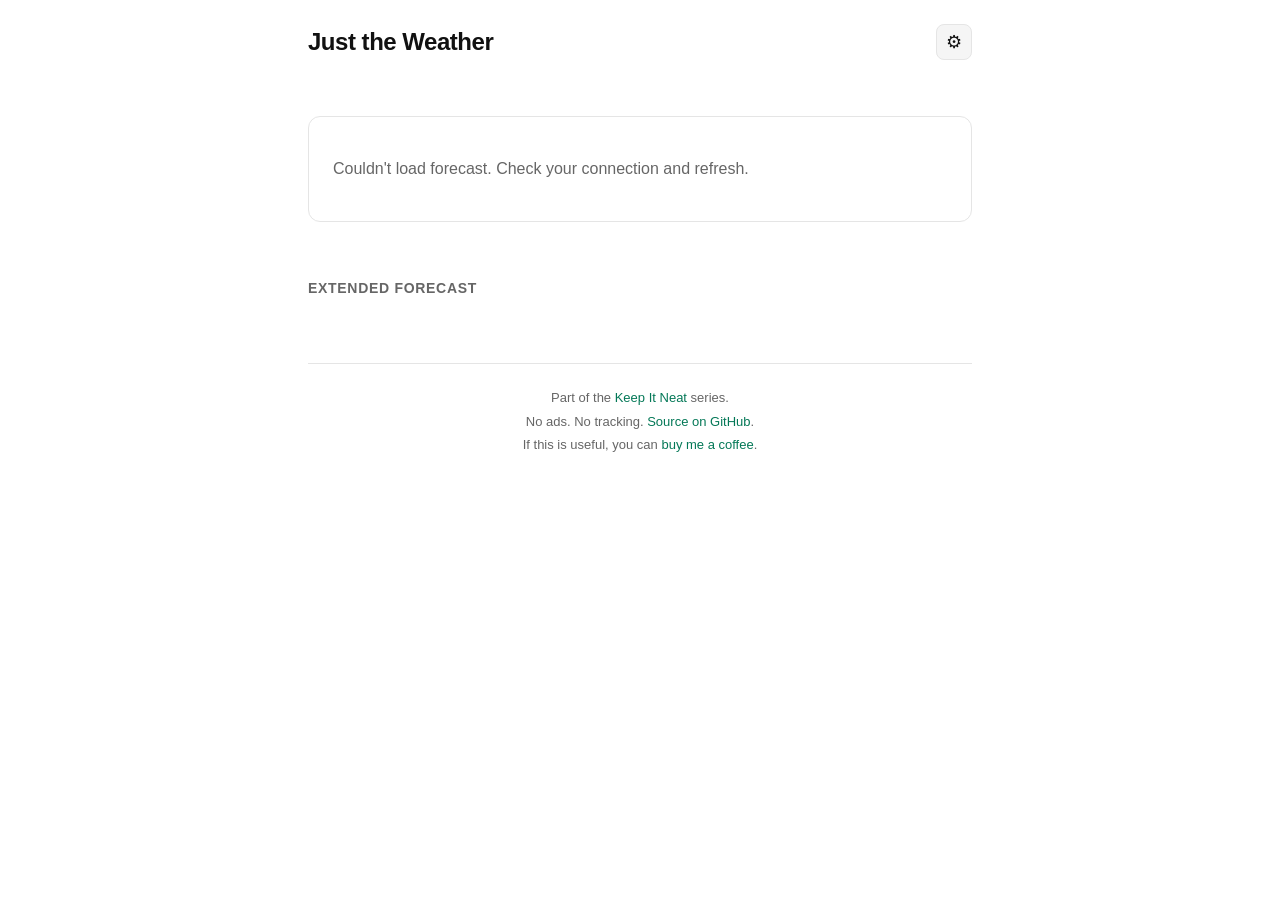
==== index.html @ e83250fb "NEAT-75: expanded install coverage: Firefox Android + macOS Safari Broaden the manual-instructions b" ====
<!DOCTYPE html>
<html lang="en">
<head>
  <meta charset="UTF-8">
  <meta name="viewport" content="width=device-width, initial-scale=1">
  <title>Just the Weather</title>
  <meta name="description" content="Just the weather. No ads, no tracking.">

  <!-- PWA install meta -->
  <link rel="manifest" href="/manifest.json">
  <meta name="theme-color" content="#047857">
  <meta name="apple-mobile-web-app-capable" content="yes">
  <meta name="apple-mobile-web-app-status-bar-style" content="default">
  <link rel="apple-touch-icon" href="/icons/apple-touch-icon.png">
  <link rel="icon" type="image/svg+xml" href="/icons/favicon.svg">

  <!-- FOUC prevention: apply theme before CSS loads (must run before modules,
       so it can't import theme.js — keep its valid-theme rule in sync). -->
  <script>
    (function() {
      const saved = localStorage.getItem('theme');
      if (saved && saved !== 'system') {
        document.documentElement.setAttribute('data-theme', saved);
      }
    })();
  </script>

  <link rel="stylesheet" href="/styles.css">
</head>
<body>
  <header>
    <h1>Just the Weather</h1>
    <div class="settings">
      <button id="settings-toggle" aria-label="Settings" aria-haspopup="dialog"
              aria-expanded="false" aria-controls="settings-menu">
        <span aria-hidden="true">⚙</span>
      </button>

      <div id="settings-menu" aria-label="Settings" hidden>
        <fieldset class="settings-group">
          <legend>Theme</legend>
          <div class="theme-options" role="radiogroup" aria-label="Theme">
            <label><input type="radio" name="theme" value="system"><span><span class="theme-icon" aria-hidden="true"></span>System</span></label>
            <label><input type="radio" name="theme" value="light"><span><span class="theme-icon" aria-hidden="true"></span>Light</span></label>
            <label><input type="radio" name="theme" value="dark"><span><span class="theme-icon" aria-hidden="true"></span>Dark</span></label>
          </div>
        </fieldset>

        <label id="notify-toggle" class="settings-group" hidden>
          <input type="checkbox" id="notify-checkbox" disabled>
          <span>Notify me about weather alerts</span>
        </label>

        <div id="install-group" class="settings-group" hidden>
          <span class="settings-label">Install</span>
          <button id="install-button" type="button" hidden>Install this app</button>
          <ol id="install-ios" class="install-steps" hidden>
            <li>Tap the Share button <span aria-hidden="true">⎙</span></li>
            <li>Choose <strong>Add to Home Screen</strong></li>
          </ol>
          <ol id="install-firefox-android" class="install-steps" hidden>
            <li>Open the <span aria-hidden="true">⋮</span> menu</li>
            <li>Choose <strong>Install</strong> to add it to your home screen</li>
          </ol>
          <ol id="install-macos-safari" class="install-steps" hidden>
            <li>Open the <strong>File</strong> menu</li>
            <li>Choose <strong>Add to Dock</strong></li>
          </ol>
        </div>
      </div>
    </div>
  </header>

  <main>
    <section id="alerts" aria-live="assertive" aria-label="Active weather alerts" hidden></section>

    <section id="current" aria-live="polite">
      <p class="loading">Loading…</p>
    </section>

    <section id="forecast">
      <ol id="today-list" class="forecast-list"></ol>
      <h2>Extended Forecast</h2>
      <ol id="forecast-list" class="forecast-list"></ol>
    </section>

    <p id="status" hidden></p>
  </main>

  <footer>
    <p>Part of the <a href="https://keepitneat.app">Keep It Neat</a> series.</p>
    <p>No ads. No tracking. <a href="https://github.com/keepitneat/weather">Source on GitHub</a>.</p>
    <p>If this is useful, you can <a href="https://ko-fi.com/keepitneat">buy me a coffee</a>.</p>
  </footer>

  <script type="module" src="/app.js"></script>
</body>
</html>
---- styles.css ----
/* ─── Theme tokens ─────────────────────────────────────────── */

:root {
  /* Light mode (default) */
  --bg: #ffffff;
  --text: #111111;
  --text-muted: #666666;
  --border: #e5e5e5;
  --accent: #047857;
  --button-bg: #f5f5f5;
  --button-hover: #e5e5e5;
}

[data-theme="dark"] {
  --bg: #0a0a0a;
  --text: #f5f5f5;
  --text-muted: #999999;
  --border: #222222;
  --accent: #34d399;
  --button-bg: #1a1a1a;
  --button-hover: #2a2a2a;
}

/* System preference applies only when user hasn't manually overridden */
@media (prefers-color-scheme: dark) {
  :root:not([data-theme]) {
    --bg: #0a0a0a;
    --text: #f5f5f5;
    --text-muted: #999999;
    --border: #222222;
    --accent: #34d399;
    --button-bg: #1a1a1a;
    --button-hover: #2a2a2a;
  }
}

/* ─── Reset + base ─────────────────────────────────────────── */

* {
  box-sizing: border-box;
  margin: 0;
  padding: 0;
}

html {
  /* System font stack — no Google Fonts, no third-party tracking */
  font-family: -apple-system, BlinkMacSystemFont, "Segoe UI", Roboto, Oxygen,
               Ubuntu, Cantarell, "Helvetica Neue", sans-serif;
  line-height: 1.5;
  -webkit-font-smoothing: antialiased;
  color-scheme: light dark;
}

body {
  background: var(--bg);
  color: var(--text);
  max-width: 44rem;
  margin: 0 auto;
  padding: 1.5rem 1.25rem;
  min-height: 100vh;
  transition: background-color 0.2s ease, color 0.2s ease;
}

/* ─── Header ────────────────────────────────────────────────── */

header {
  display: flex;
  align-items: center;
  justify-content: space-between;
  margin-bottom: 2rem;
}

h1 {
  font-size: 1.5rem;
  font-weight: 600;
  letter-spacing: -0.02em;
}

/* ─── Settings menu ────────────────────────────────────────── */

.settings {
  position: relative;
}

#settings-toggle {
  background: var(--button-bg);
  color: var(--text);
  border: 1px solid var(--border);
  border-radius: 0.5rem;
  width: 2.25rem;
  height: 2.25rem;
  display: flex;
  align-items: center;
  justify-content: center;
  cursor: pointer;
  font-size: 1.125rem;
  transition: background-color 0.15s ease;
}

#settings-toggle:hover {
  background: var(--button-hover);
}

#settings-toggle:focus-visible {
  outline: 2px solid var(--accent);
  outline-offset: 2px;
}

#settings-menu {
  position: absolute;
  top: calc(100% + 0.5rem);
  right: 0;
  z-index: 10;
  min-width: 17rem;
  display: flex;
  flex-direction: column;
  gap: 1rem;
  padding: 1rem;
  background: var(--bg);
  border: 1px solid var(--border);
  border-radius: 0.75rem;
  box-shadow: 0 6px 24px rgba(0, 0, 0, 0.12);
}

#settings-menu[hidden] {
  display: none;
}

.settings-group {
  border: none;
  display: flex;
  flex-direction: column;
  gap: 0.5rem;
}

.settings-group > legend {
  font-size: 0.75rem;
  font-weight: 600;
  text-transform: uppercase;
  letter-spacing: 0.05em;
  color: var(--text-muted);
  padding: 0;
}

.theme-options {
  display: flex;
  gap: 0.375rem;
}

.theme-options label {
  flex: 1;
  position: relative;
}

/* Hide the native radio but keep it operable for keyboard + AT — the
   visible chip is the styled <span>. */
.theme-options input {
  position: absolute;
  opacity: 0;
  inset: 0;
  margin: 0;
  cursor: pointer;
}

.theme-options label > span {
  display: flex;
  flex-direction: column;
  align-items: center;
  gap: 0.3rem;
  text-align: center;
  padding: 0.4rem 0.5rem;
  font-size: 0.8125rem;
  border: 1px solid var(--border);
  border-radius: 0.375rem;
  background: var(--button-bg);
  color: var(--text);
}

/* Icon follows the chip's text color (muted → accent on select) instead of
   the always-green default .icon treatment. */
.theme-options .icon {
  width: 1.25em;
  height: 1.25em;
  color: inherit;
}

.theme-options input:checked + span {
  border-color: var(--accent);
  color: var(--accent);
  font-weight: 600;
}

.theme-options input:focus-visible + span {
  outline: 2px solid var(--accent);
  outline-offset: 2px;
}

/* ─── Alerts ───────────────────────────────────────────────── */

/* Stacked active-alert banners above the current-conditions card.
   Severity drives the accent color; .alert--loud (tornado / severe-
   thunderstorm warnings, or any Extreme alert) turns the whole banner
   into a filled, high-contrast block you can't miss. */

#alerts {
  display: flex;
  flex-direction: column;
  gap: 0.625rem;
  margin-bottom: 1.5rem;
}

.alert-stale {
  font-size: 0.75rem;
  color: var(--text-muted);
  font-style: italic;
}

/* Each banner is a collapsible <details>. Collapsed = event + expiry only;
   expanded adds the headline, full description, and source link. Same
   click-to-toggle pattern (and rotating chevron) as the forecast cards. */
.alert {
  border: 1px solid var(--alert-color, var(--border));
  border-left-width: 4px;
  border-radius: 0.5rem;
  background: var(--alert-bg, var(--button-bg));
  overflow: hidden;
}

/* Severity tiers — border/accent color everywhere; the faint tinted
   background is gated behind @supports below. An invalid color-mix() would
   NOT trigger .alert's `var(--alert-bg, var(--button-bg))` fallback (that only
   fires when --alert-bg is *unset*, not when it resolves invalid) — it'd
   compute to transparent. So on unsupported engines we leave --alert-bg unset
   and the fallback kicks in cleanly. */
.alert--minor { --alert-color: #b8860b; }
.alert--moderate { --alert-color: #d97706; }
.alert--severe { --alert-color: #ea580c; }
.alert--extreme { --alert-color: #dc2626; }

.alert--unknown {
  --alert-color: var(--text-muted);
  --alert-bg: var(--button-bg);
}

@supports (background: color-mix(in srgb, red, blue)) {
  .alert--minor { --alert-bg: color-mix(in srgb, #b8860b 8%, var(--bg)); }
  .alert--moderate { --alert-bg: color-mix(in srgb, #d97706 10%, var(--bg)); }
  .alert--severe { --alert-bg: color-mix(in srgb, #ea580c 12%, var(--bg)); }
  .alert--extreme { --alert-bg: color-mix(in srgb, #dc2626 14%, var(--bg)); }
}

/* Loud = filled block, white text, the can't-miss-it treatment. */
.alert--loud {
  background: var(--alert-color, #dc2626);
  border-color: var(--alert-color, #dc2626);
  color: #ffffff;
}

.alert--loud .alert-expiry,
.alert--loud .alert-headline {
  color: rgba(255, 255, 255, 0.9);
}

.alert--loud .alert-head::after {
  color: rgba(255, 255, 255, 0.9);
}

.alert--loud .alert-link {
  color: #ffffff;
}

/* Summary row — the always-visible collapsed state. */
.alert-head {
  display: flex;
  align-items: baseline;
  gap: 0.75rem;
  padding: 0.75rem 1rem;
  cursor: pointer;
  list-style: none;
}

.alert-head::-webkit-details-marker {
  display: none;
}

/* Rotating chevron, mirroring the forecast cards. */
.alert-head::after {
  content: '›';
  align-self: center;
  font-size: 1.25rem;
  line-height: 1;
  color: var(--text-muted);
  transition: transform 0.15s ease;
}

.alert[open] .alert-head::after {
  transform: rotate(90deg);
}

/* currentColor follows the banner's text color, so the tint reads on both
   the light tiered banners and the dark filled "loud" ones. */
.alert-head:hover {
  background: color-mix(in srgb, currentColor 6%, transparent);
}

.alert-icon {
  display: inline-flex;
  align-self: center;
}

/* Tint the icon with the severity color (overriding .icon's brand-green
   default); on the filled "loud" banners it goes white with the text. */
.alert-icon .icon {
  color: var(--alert-color);
}

.alert--loud .alert-icon .icon {
  color: #ffffff;
}

.alert-event {
  font-weight: 600;
  font-size: 1rem;
  margin-right: auto; /* push expiry + chevron to the right */
}

.alert-expiry {
  align-self: center;
  font-size: 0.75rem;
  color: var(--text-muted);
  white-space: nowrap;
  font-variant-numeric: tabular-nums;
}

/* Tap/click to swap relative ↔ exact time; dotted underline hints there's
   more behind it (the exact time is also in the title tooltip on hover). */
.alert-expiry--toggle {
  cursor: pointer;
  text-decoration: underline dotted;
  text-underline-offset: 2px;
}

.alert-body {
  padding: 0 1rem 0.75rem;
}

.alert-headline {
  font-size: 0.875rem;
  color: var(--text-muted);
  margin: 0 0 0.375rem;
}

.alert-description {
  font-size: 0.875rem;
  white-space: pre-line;
  margin: 0;
}

.alert-link {
  display: inline-block;
  margin-top: 0.5rem;
  font-size: 0.8125rem;
  color: var(--accent);
  text-decoration: underline;
  text-underline-offset: 2px;
}

/* ─── Current conditions ───────────────────────────────────── */

#current {
  border: 1px solid var(--border);
  border-radius: 0.75rem;
  padding: 1.5rem;
  margin-bottom: 2rem;
}

#current .location {
  font-size: 0.875rem;
  color: var(--text-muted);
  margin-bottom: 0.5rem;
  display: flex;
  align-items: baseline;
  gap: 0.5rem;
}

#current .update-location {
  background: none;
  border: none;
  padding: 0;
  color: var(--accent);
  font-size: 0.8125rem;
  font-family: inherit;
  cursor: pointer;
  text-decoration: underline;
  text-underline-offset: 2px;
}

#current .update-location:hover {
  text-decoration: none;
}

#current .update-location:focus-visible {
  outline: 2px solid var(--accent);
  outline-offset: 2px;
  border-radius: 2px;
}

#current .temp {
  font-size: 3.5rem;
  font-weight: 300;
  line-height: 1;
  letter-spacing: -0.03em;
  margin-bottom: 0.5rem;
}

#current .condition {
  font-size: 1rem;
  color: var(--text-muted);
}

#current .observed-at {
  font-size: 0.75rem;
  color: var(--text-muted);
  opacity: 0.7;
  margin-top: 0.25rem;
}

#current .loading {
  font-size: 1rem;
  color: var(--text-muted);
  padding: 1rem 0;
}

/* ─── Forecast ─────────────────────────────────────────────── */

#forecast h2 {
  font-size: 0.875rem;
  font-weight: 600;
  text-transform: uppercase;
  letter-spacing: 0.05em;
  color: var(--text-muted);
  margin-top: 1.5rem;
  margin-bottom: 1rem;
}

.forecast-list {
  list-style: none;
  display: flex;
  flex-direction: column;
  gap: 0.5rem;
}

.forecast-list > li {
  border: 1px solid var(--border);
  border-radius: 0.5rem;
  overflow: hidden;
}

.forecast-list details > summary {
  display: grid;
  grid-template-columns: minmax(6rem, auto) 1fr auto auto;
  gap: 1rem;
  align-items: center;
  padding: 0.75rem 1rem;
  cursor: pointer;
  list-style: none;
}

/* Hide default disclosure marker across browsers */
.forecast-list details > summary::-webkit-details-marker {
  display: none;
}

.forecast-list details > summary::after {
  content: '›';
  font-size: 1.25rem;
  color: var(--text-muted);
  line-height: 1;
  transition: transform 0.15s ease;
}

.forecast-list details[open] > summary::after {
  transform: rotate(90deg);
}

.forecast-list details > summary:hover {
  background: var(--button-bg);
}

.forecast-list .day {
  font-weight: 500;
}

.forecast-list .condition {
  color: var(--text-muted);
  font-size: 0.9375rem;
  display: inline-flex;
  align-items: center;
  gap: 0.4rem;
}

.icon {
  width: 1.125em;
  height: 1.125em;
  flex-shrink: 0;
  color: var(--accent);
}

#current .condition {
  display: inline-flex;
  align-items: center;
  gap: 0.5rem;
}

#current .icon {
  width: 1.25em;
  height: 1.25em;
}

.forecast-list .temp {
  font-weight: 500;
  font-variant-numeric: tabular-nums;
}

/* Current-day card — multi-row layout (one row per remaining NWS period),
   chevron absolute-positioned to stay anchored top-right. */

.forecast-list .current-day > details > summary {
  display: block;
  padding: 0.875rem 1rem;
  position: relative;
}

.forecast-list .current-day > details > summary::after {
  position: absolute;
  top: 0.875rem;
  right: 1rem;
}

.forecast-list .current-day .day-summary {
  display: flex;
  flex-direction: column;
  gap: 0.25rem;
  padding-right: 1.5rem;
}

.forecast-list .current-day .day-summary-row {
  display: grid;
  grid-template-columns: 1fr auto;
  gap: 1rem;
  align-items: center;
}

.forecast-list .hourly {
  list-style: none;
  padding: 0;
  margin: 0;
  border-top: 1px solid var(--border);
}

.forecast-list .hourly > li {
  display: grid;
  /* Match the summary's first column (minmax(6rem, auto)) so the condition
     icon in each hourly row lines up with the daily summary's icon. */
  grid-template-columns: minmax(6rem, auto) 1fr auto;
  gap: 1rem;
  align-items: center;
  padding: 0.5rem 1rem;
  font-size: 0.875rem;
}

.forecast-list .hourly > li:nth-child(even) {
  background: var(--button-bg);
}

.forecast-list .hourly .hour {
  font-weight: 500;
  color: var(--text-muted);
  font-variant-numeric: tabular-nums;
}

.forecast-list .hourly-empty {
  padding: 0.75rem 1rem;
  color: var(--text-muted);
  font-size: 0.875rem;
  font-style: italic;
}

/* ─── Notify toggle (lives inside the settings menu) ───────── */

#notify-toggle {
  flex-direction: row;
  align-items: center;
  gap: 0.5rem;
  font-size: 0.8125rem;
  color: var(--text);
  cursor: pointer;
}

#notify-toggle[hidden] {
  display: none;
}

#notify-toggle input {
  accent-color: var(--accent);
  cursor: pointer;
}

/* ─── Install affordance (lives inside the settings menu) ───── */

#install-group[hidden] {
  display: none;
}

.settings-label {
  font-size: 0.75rem;
  font-weight: 600;
  text-transform: uppercase;
  letter-spacing: 0.05em;
  color: var(--text-muted);
}

#install-button {
  background: var(--button-bg);
  color: var(--text);
  border: 1px solid var(--border);
  border-radius: 0.375rem;
  padding: 0.45rem 0.6rem;
  font-size: 0.8125rem;
  cursor: pointer;
  transition: background-color 0.15s ease;
}

#install-button:hover {
  background: var(--button-hover);
}

#install-button:focus-visible {
  outline: 2px solid var(--accent);
  outline-offset: 2px;
}

#install-button[hidden] {
  display: none;
}

.install-steps {
  margin: 0;
  padding-left: 1.1rem;
  font-size: 0.8125rem;
  color: var(--text);
  line-height: 1.5;
}

.install-steps[hidden] {
  display: none;
}

/* ─── Status (offline indicator, etc) ──────────────────────── */

#status {
  margin-top: 1rem;
  font-size: 0.875rem;
  color: var(--text-muted);
  text-align: center;
}

/* ─── Footer ───────────────────────────────────────────────── */

footer {
  margin-top: 3rem;
  padding-top: 1.5rem;
  border-top: 1px solid var(--border);
  font-size: 0.8125rem;
  color: var(--text-muted);
  text-align: center;
}

footer p {
  margin-bottom: 0.25rem;
}

footer a {
  color: var(--accent);
  text-decoration: none;
}

footer a:hover {
  text-decoration: underline;
}
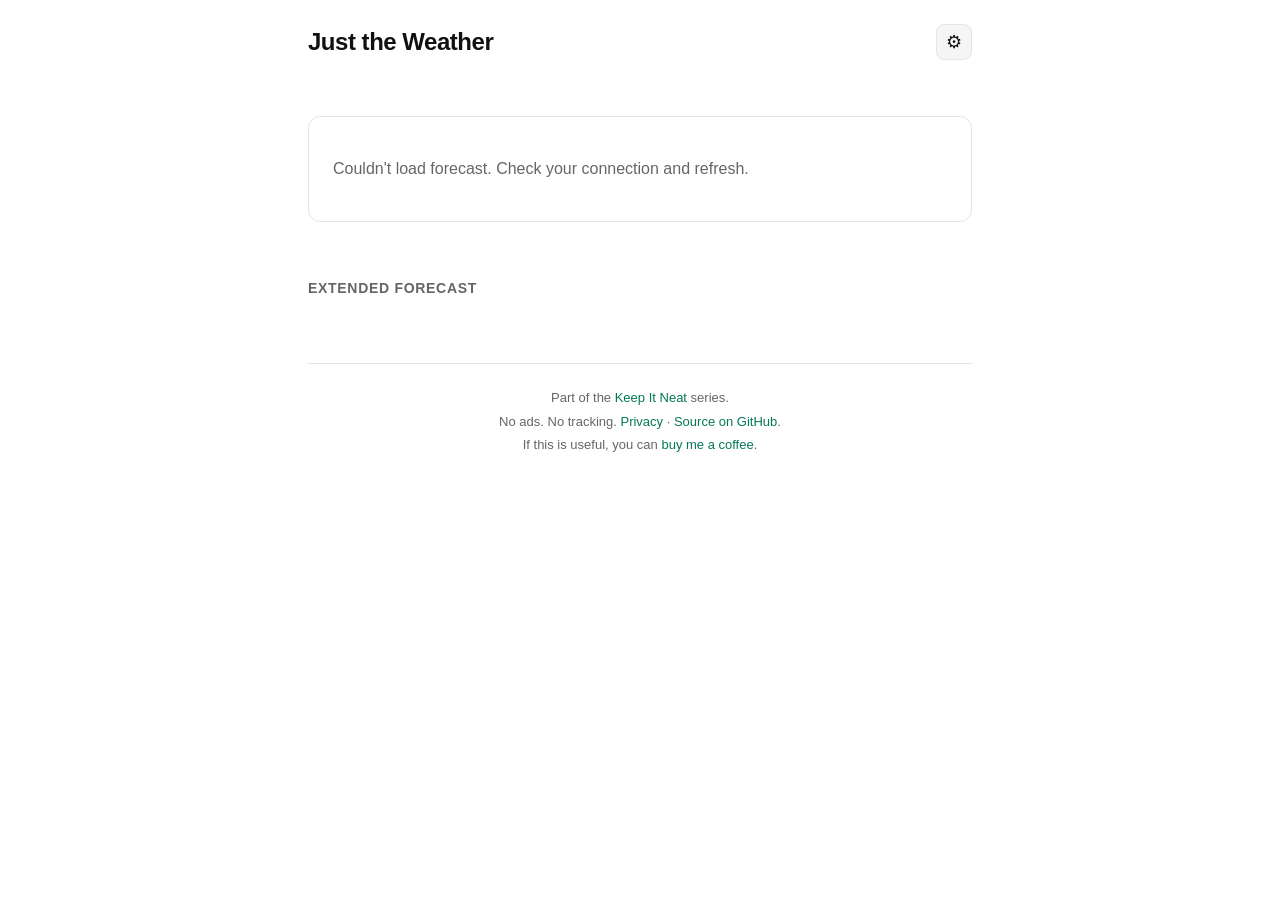
==== commit 623fe63a: "NEAT-78: add /privacy/ page (We don't.) + footer link + SW cache" ====
--- a/index.html
+++ b/index.html
@@ -54,8 +54,15 @@
         <div id="install-group" class="settings-group" hidden>
           <span class="settings-label">Install</span>
           <button id="install-button" type="button" hidden>Install this app</button>
+          <p id="install-dismissed" class="install-hint" hidden>You can install anytime from your browser's menu.</p>
           <ol id="install-ios" class="install-steps" hidden>
-            <li>Tap the Share button <span aria-hidden="true">⎙</span></li>
+            <li>Tap the Share button
+              <svg viewBox="0 0 24 24" fill="none" stroke="currentColor" stroke-width="1.5" stroke-linecap="round" stroke-linejoin="round" class="icon" aria-hidden="true">
+                <path d="M8 11H6a2 2 0 0 0-2 2v6a2 2 0 0 0 2 2h12a2 2 0 0 0 2-2v-6a2 2 0 0 0-2-2h-2"/>
+                <polyline points="8 6 12 2 16 6"/>
+                <line x1="12" y1="2" x2="12" y2="14"/>
+              </svg>
+            </li>
             <li>Choose <strong>Add to Home Screen</strong></li>
           </ol>
           <ol id="install-firefox-android" class="install-steps" hidden>
@@ -74,7 +81,7 @@
   <main>
     <section id="alerts" aria-live="assertive" aria-label="Active weather alerts" hidden></section>
 
-    <section id="current" aria-live="polite">
+    <section id="current">
       <p class="loading">Loading…</p>
     </section>
 
@@ -89,7 +96,7 @@
 
   <footer>
     <p>Part of the <a href="https://keepitneat.app">Keep It Neat</a> series.</p>
-    <p>No ads. No tracking. <a href="https://github.com/keepitneat/weather">Source on GitHub</a>.</p>
+    <p>No ads. No tracking. <a href="/privacy/">Privacy</a> · <a href="https://github.com/keepitneat/weather">Source on GitHub</a>.</p>
     <p>If this is useful, you can <a href="https://ko-fi.com/keepitneat">buy me a coffee</a>.</p>
   </footer>
 
--- a/styles.css
+++ b/styles.css
@@ -42,6 +42,17 @@
   padding: 0;
 }
 
+/* While switching locations, dim the weather content in place so the new data
+   swaps in smoothly instead of the card tearing down to a loading flash. */
+#current, #forecast, #alerts { transition: opacity 0.18s ease; }
+body.is-switching #current,
+body.is-switching #forecast,
+body.is-switching #alerts { opacity: 0.45; }
+
+@media (prefers-reduced-motion: reduce) {
+  #current, #forecast, #alerts { transition: none; }
+}
+
 html {
   /* System font stack — no Google Fonts, no third-party tracking */
   font-family: -apple-system, BlinkMacSystemFont, "Segoe UI", Roboto, Oxygen,
@@ -374,36 +385,58 @@
   margin-bottom: 2rem;
 }
 
-#current .location {
-  font-size: 0.875rem;
-  color: var(--text-muted);
-  margin-bottom: 0.5rem;
-  display: flex;
-  align-items: baseline;
-  gap: 0.5rem;
-}
-
-#current .update-location {
-  background: none;
-  border: none;
-  padding: 0;
-  color: var(--accent);
-  font-size: 0.8125rem;
-  font-family: inherit;
-  cursor: pointer;
-  text-decoration: underline;
-  text-underline-offset: 2px;
-}
-
-#current .update-location:hover {
-  text-decoration: none;
-}
-
-#current .update-location:focus-visible {
-  outline: 2px solid var(--accent);
-  outline-offset: 2px;
-  border-radius: 2px;
-}
+/* Location chip — the tappable name that opens the menu */
+.location { position: relative; display: flex; align-items: center; justify-content: space-between; gap: 0.5rem; }
+.loc-chip {
+  display: inline-flex; align-items: center; gap: 0.375rem;
+  font: 600 1.0625rem -apple-system, BlinkMacSystemFont, "Segoe UI", Roboto, sans-serif;
+  color: var(--text);
+  background: rgba(52, 211, 153, 0.06);
+  border: 1px solid var(--border);
+  border-radius: 0.625rem; padding: 0.3125rem 0.625rem; cursor: pointer;
+}
+.loc-chip:hover { background: rgba(52, 211, 153, 0.10); }
+.loc-chip:focus-visible { outline: 2px solid var(--accent); outline-offset: 2px; }
+.loc-chip svg { width: 0.9375rem; height: 0.9375rem; color: var(--accent); flex: 0 0 auto; }
+.loc-chip .caret { font-size: 0.75rem; color: var(--text-muted); }
+
+.loc-actions { display: flex; align-items: center; gap: 0.5rem; flex: 0 0 auto; }
+.refresh-location {
+  width: 1.875rem; height: 1.875rem; display: inline-flex; align-items: center; justify-content: center;
+  background: none; border: 1px solid var(--border); border-radius: 0.5rem; color: var(--text); cursor: pointer; font-size: 0.9375rem;
+}
+.refresh-location:hover { background: var(--button-hover); }
+.refresh-location:focus-visible { outline: 2px solid var(--accent); outline-offset: 2px; }
+
+/* Location menu */
+#location-menu {
+  position: absolute; z-index: 10; top: calc(100% + 0.5rem); left: 0; min-width: 15rem;
+  background: var(--bg); border: 1px solid var(--border); border-radius: 0.75rem;
+  box-shadow: 0 6px 24px rgba(0, 0, 0, 0.18); padding: 0.375rem;
+}
+#location-menu[hidden] { display: none; }
+.loc-item {
+  display: flex; align-items: center; gap: 0.5rem; width: 100%; text-align: left;
+  background: none; border: none; border-radius: 0.5rem; padding: 0.5rem 0.625rem;
+  color: var(--text); cursor: pointer; font: 400 0.875rem inherit;
+}
+.loc-item:hover { background: var(--button-hover); }
+.loc-item:focus-visible { outline: 2px solid var(--accent); outline-offset: -2px; }
+.loc-item svg { width: 0.875rem; height: 0.875rem; color: var(--accent); flex: 0 0 auto; }
+.loc-item--active { color: var(--accent); }
+.loc-item .check { margin-left: auto; color: var(--accent); }
+.loc-item-row { display: flex; align-items: center; }
+.loc-item-row .loc-item { flex: 1; }
+.loc-item-remove { background: none; border: none; color: var(--text-muted); cursor: pointer; font-size: 1rem; padding: 0 0.5rem; border-radius: 0.5rem; align-self: stretch; }
+.loc-item-remove:hover { background: var(--button-hover); }
+.loc-item-remove:focus-visible { outline: 2px solid var(--accent); outline-offset: -2px; }
+.loc-menu-sep { height: 1px; background: var(--border); margin: 0.375rem 0.25rem; }
+.loc-menu-search { display: flex; gap: 0.375rem; padding: 0.375rem; }
+.loc-menu-search input { flex: 1; min-width: 0; background: var(--bg); border: 1px solid var(--accent); border-radius: 0.5rem; padding: 0.4375rem 0.5625rem; color: var(--text); font: 400 0.875rem inherit; }
+.loc-menu-search button { background: var(--accent); color: #06281d; border: none; border-radius: 0.5rem; padding: 0.4375rem 0.75rem; font: 600 0.8125rem inherit; cursor: pointer; }
+.loc-menu-hint { font-size: 0.75rem; color: var(--text-muted); padding: 0 0.5rem 0.375rem; }
+.loc-menu-error { font-size: 0.75rem; color: #dc2626; padding: 0 0.5rem 0.375rem; }
+
 
 #current .temp {
   font-size: 3.5rem;
@@ -656,6 +689,20 @@
   display: none;
 }
 
+.install-steps .icon {
+  vertical-align: -0.2em;
+}
+
+.install-hint {
+  margin: 0;
+  font-size: 0.8125rem;
+  color: var(--text-muted);
+}
+
+.install-hint[hidden] {
+  display: none;
+}
+
 /* ─── Status (offline indicator, etc) ──────────────────────── */
 
 #status {
@@ -688,3 +735,38 @@
 footer a:hover {
   text-decoration: underline;
 }
+
+/* ─── Privacy page (/privacy/) ─────────────────────────────── */
+
+.privacy {
+  max-width: 36rem;
+  margin: 0 auto;
+  padding: 1rem 0 2rem;
+}
+
+.privacy-back {
+  color: var(--text-muted);
+  text-decoration: none;
+  font-size: 0.875rem;
+}
+.privacy-back:hover { color: var(--accent); }
+
+.privacy h1 {
+  font-size: 1.25rem;
+  font-weight: 600;
+  color: var(--text-muted);
+  margin: 1.75rem 0 0;
+}
+
+.privacy-hero {
+  font-size: 2.75rem;
+  font-weight: 700;
+  letter-spacing: -0.02em;
+  color: var(--accent);
+  margin: 0.25rem 0 1.5rem;
+}
+
+.privacy p { line-height: 1.65; margin-bottom: 1rem; }
+.privacy a { color: var(--accent); }
+.privacy-caveat { font-style: italic; color: var(--text-muted); }
+.privacy-note { font-size: 0.875rem; color: var(--text-muted); }
